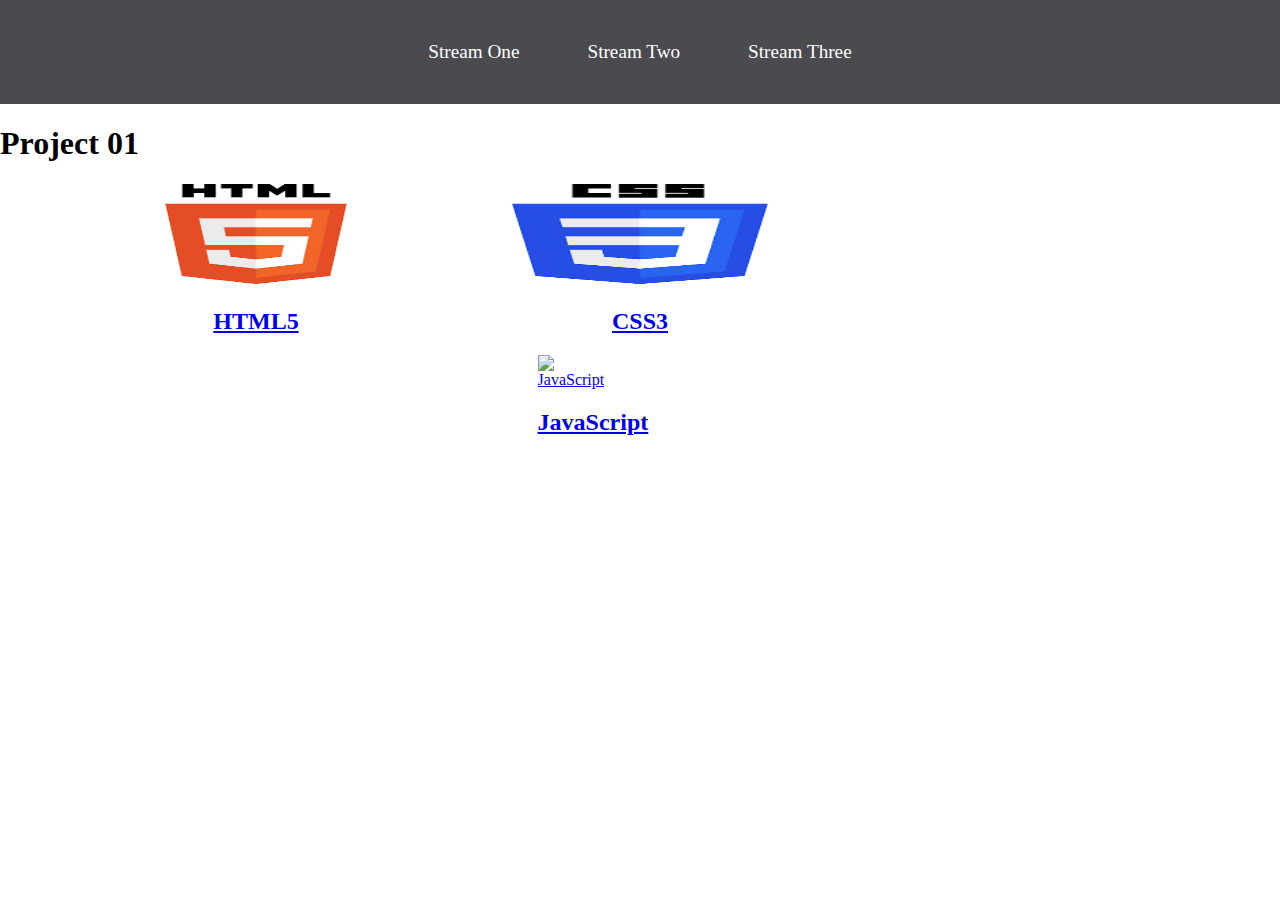
==== stream-one.html @ b987b794 "Attempt 1" ====
<!DOCTYPE html>
<html lang="en">
<head>
    <meta charset="UTF-8">
    <meta http-equiv="X-UA-Compatible" content="IE=edge">
    <meta name="viewport" content="width=device-width, initial-scale=1.0">
    <link rel="stylesheet" href="/css/styles.css">
    <title>Hello World</title>
</head>
<body>
    <nav>
        <ul>
            <li>
                <a href="/stream-one.html">Stream One</a>
            </li>
            <li>
                <a href="/stream-two.html">Stream Two</a>
            </li>
            <li>
                <a href="/stream-three.html">Stream Three</a>
            </li>
        </ul>
    </nav>
    <section>
    <h1>Project 01</h1>
     <div class="card">
        <a href="https://en.wikipedia.org/wiki/HTML5" target=""_blank>
        <img src="[data-uri]" alt="html-5">
        <h2>HTML5</h2>
        </a>
     </div>
     <div class="card">
        <a href="https://en.wikipedia.org/wiki/CSS" target="_blank">
            <img src="[data-uri]" alt="CSS3">
            <h2>CSS3</h2>
        </a>
     <div class="card">
        <a href="https://en.wikipedia.org/wiki/JavaScript" target="_blank">
            <img src="https://www.computerhope.com/jargon/j/javascript.png" alt="JavaScript">
            <h2>JavaScript</h2>
        </a>
     </div>
    </section>
</body>
</html>
---- css/styles.css ----
body {
    margin: 0;
    padding: 0;
    font-family: "Oswald", "sans-serif";
}

nav ul{
    list-style: none;
    background-color: #4a4a4f;
    text-align: center;
    padding: 0;
    margin: 0;
}

nav li {
    font-size: 1.2em;
    line-height: 40px;
    height: 40px;
    display: inline-block;
    margin: 2.5%;
}

nav a{
    text-decoration: none;
    color: #fff;
    display: block;
}

nav a:hover{
    background-color: white;
    color: #4a4a4f;
}

.card {
   float: left;
   width: 20%;
   margin-left: 10%; 
}

.card a {
    text-align: center;
}

img{
    width: 100%;
    height: 100px;

}

h2 {
    text-align: center;
}
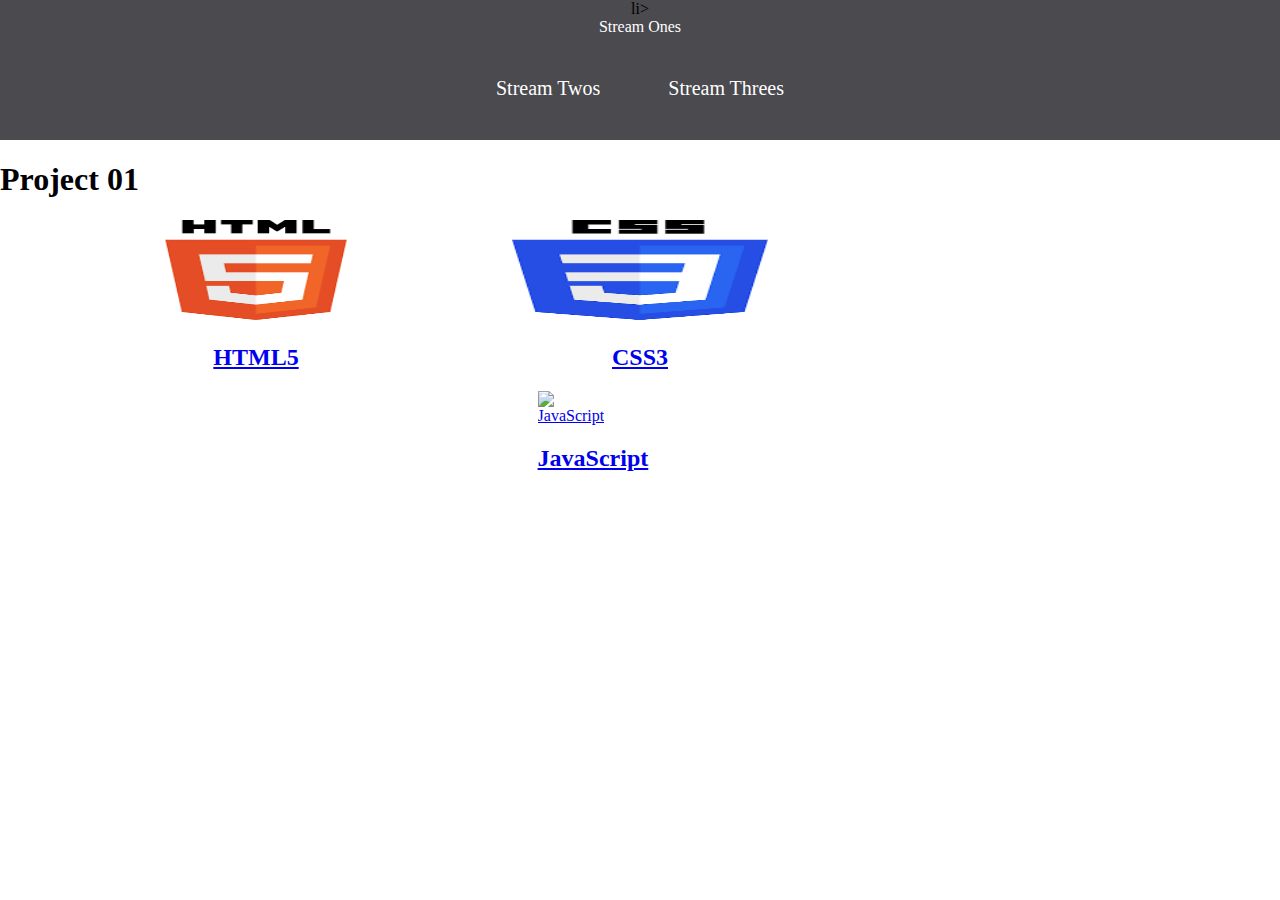
==== commit 61e28aab: ";" ====
--- a/stream-one.html
+++ b/stream-one.html
@@ -10,14 +10,14 @@
 <body>
     <nav>
         <ul>
-            <li>
-                <a href="/stream-one.html">Stream One</a>
+            li>
+                <a href="/stream-one.html">Stream Ones</a>
             </li>
             <li>
-                <a href="/stream-two.html">Stream Two</a>
+                <a href="/stream-two.html">Stream Twos</a>
             </li>
             <li>
-                <a href="/stream-three.html">Stream Three</a>
+                <a href="/stream-three.html">Stream Threes</a>
             </li>
         </ul>
     </nav>
--- a/css/styles.css
+++ b/css/styles.css
@@ -13,7 +13,7 @@
 }
 
 nav li {
-    font-size: 1.2em;
+    font-size: 1.25em;
     line-height: 40px;
     height: 40px;
     display: inline-block;
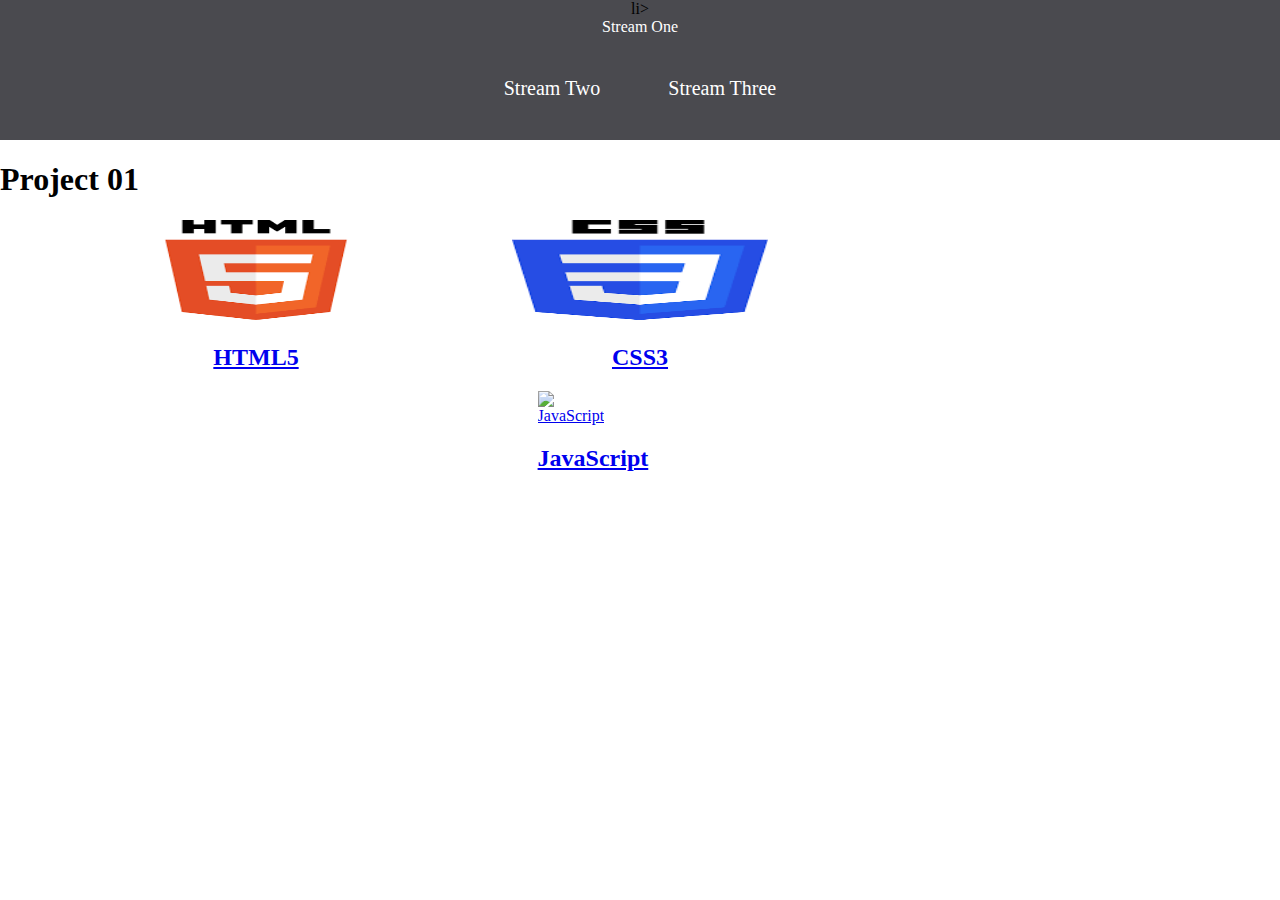
==== commit 26ba6fca: "Initial Commit" ====
--- a/stream-one.html
+++ b/stream-one.html
@@ -11,13 +11,13 @@
     <nav>
         <ul>
             li>
-                <a href="/stream-one.html">Stream Ones</a>
+                <a href="/stream-one.html">Stream One</a>
             </li>
             <li>
-                <a href="/stream-two.html">Stream Twos</a>
+                <a href="/stream-two.html">Stream Two</a>
             </li>
             <li>
-                <a href="/stream-three.html">Stream Threes</a>
+                <a href="/stream-three.html">Stream Three</a>
             </li>
         </ul>
     </nav>
